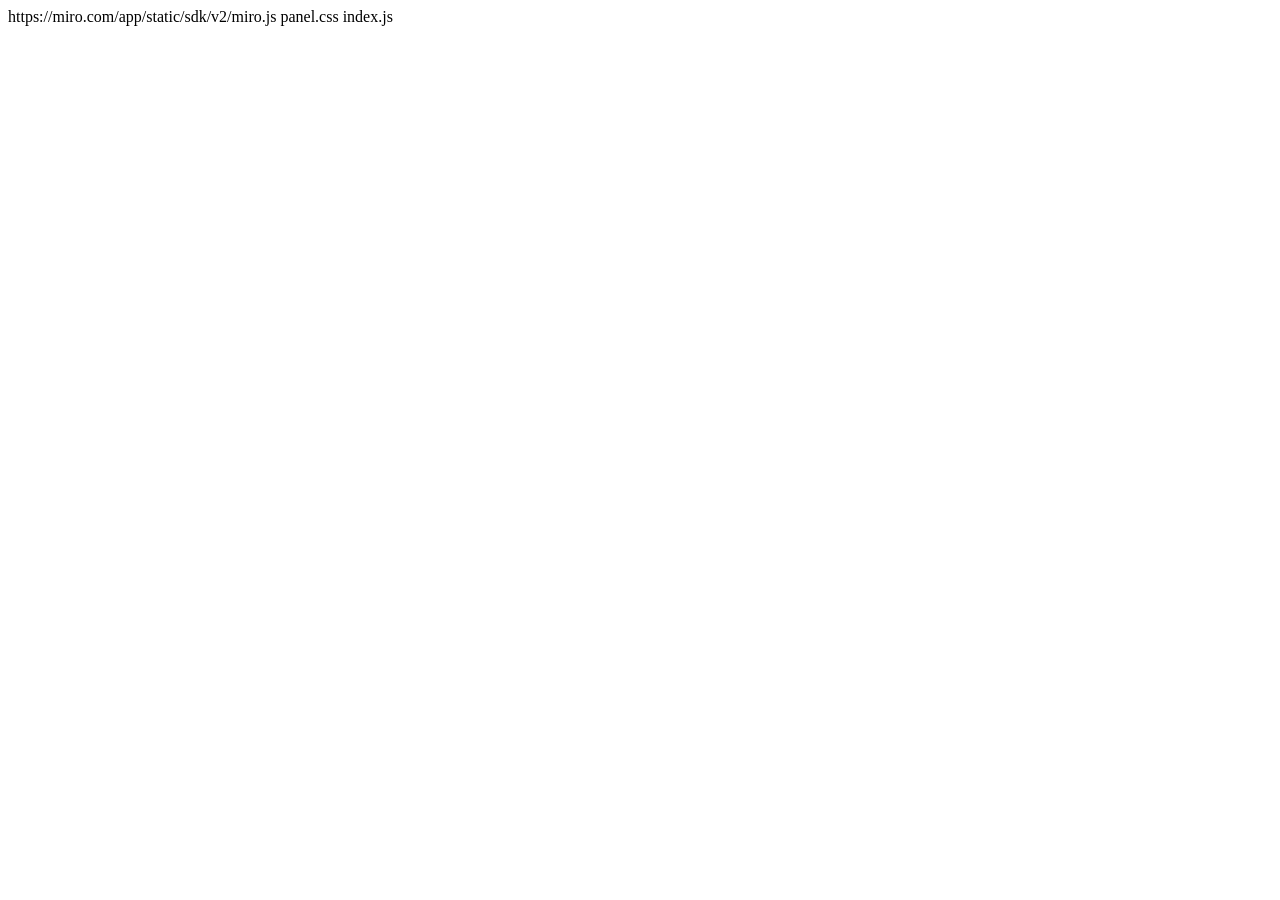
==== index.html @ cd2bf57b "Update index.html" ====
<!doctype html>
<html lang="en">
<head>
  <meta charset="utf-8" />
  <title>Synced Shapes</title>

  <!-- Load the Miro Web SDK v2 -->
  https://miro.com/app/static/sdk/v2/miro.js</script>

  <!-- Repush -->
  <!-- Your panel styles and app logic -->
  panel.css
  index.js</script>
</head>
<body>
  <!-- Panel UI template; injected by index.js when Miro opens it -->
  <template id="panel">
    <div class="panel">
      <h2>Synced Shapes</h2>

      <fieldset>
        <legend>Sync properties</legend>
        <label><input type="checkbox" id="sync-text" checked disabled /> Text (always on)</label><br />
        <label><input type="checkbox" id="sync-color" checked /> Color (fill + text color)</label><br />
        <label><input type="checkbox" id="sync-font" checked /> Font (family + size)</label>
      </fieldset>

      <div class="buttons">
        <button id="mark-master">Mark selected as Master</button>
        <button id="duplicate-link">Duplicate & Link</button>
        <button id="sync">Sync from Master</button>
      </div>

      <p id="status"></p>
    </div>
  </template>
</body>
</html>
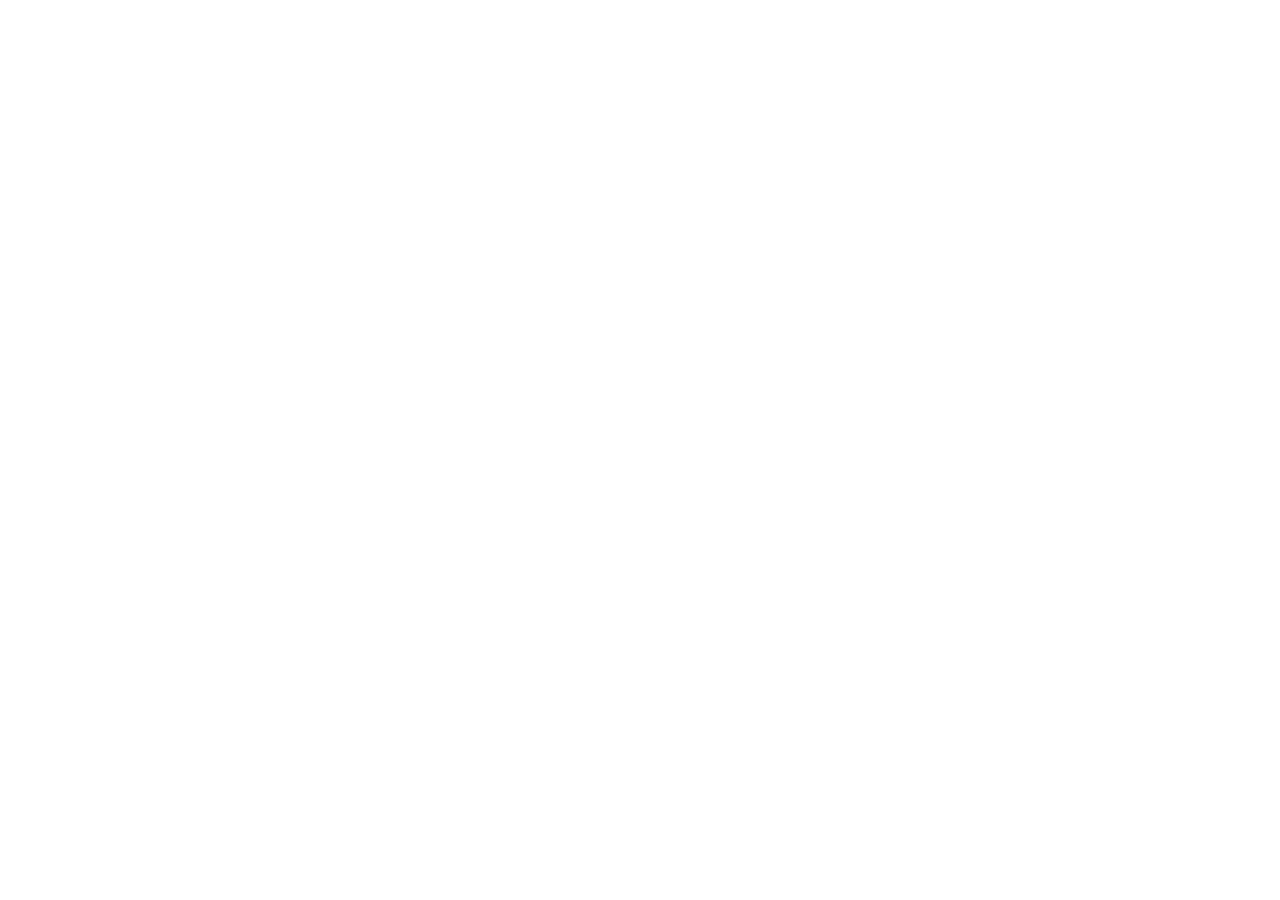
==== commit 8e73c5ad: "Update index.html" ====
--- a/index.html
+++ b/index.html
@@ -6,9 +6,8 @@
   <title>Synced Shapes</title>
 
   <!-- Load the Miro Web SDK v2 -->
-  https://miro.com/app/static/sdk/v2/miro.js</script>
+  <script src="https://miro.com/app/static/sdk/v2/pt>
 
-  <!-- Repush -->
   <!-- Your panel styles and app logic -->
   panel.css
   index.js</script>
@@ -37,3 +36,4 @@
   </template>
 </body>
 </html>
+``
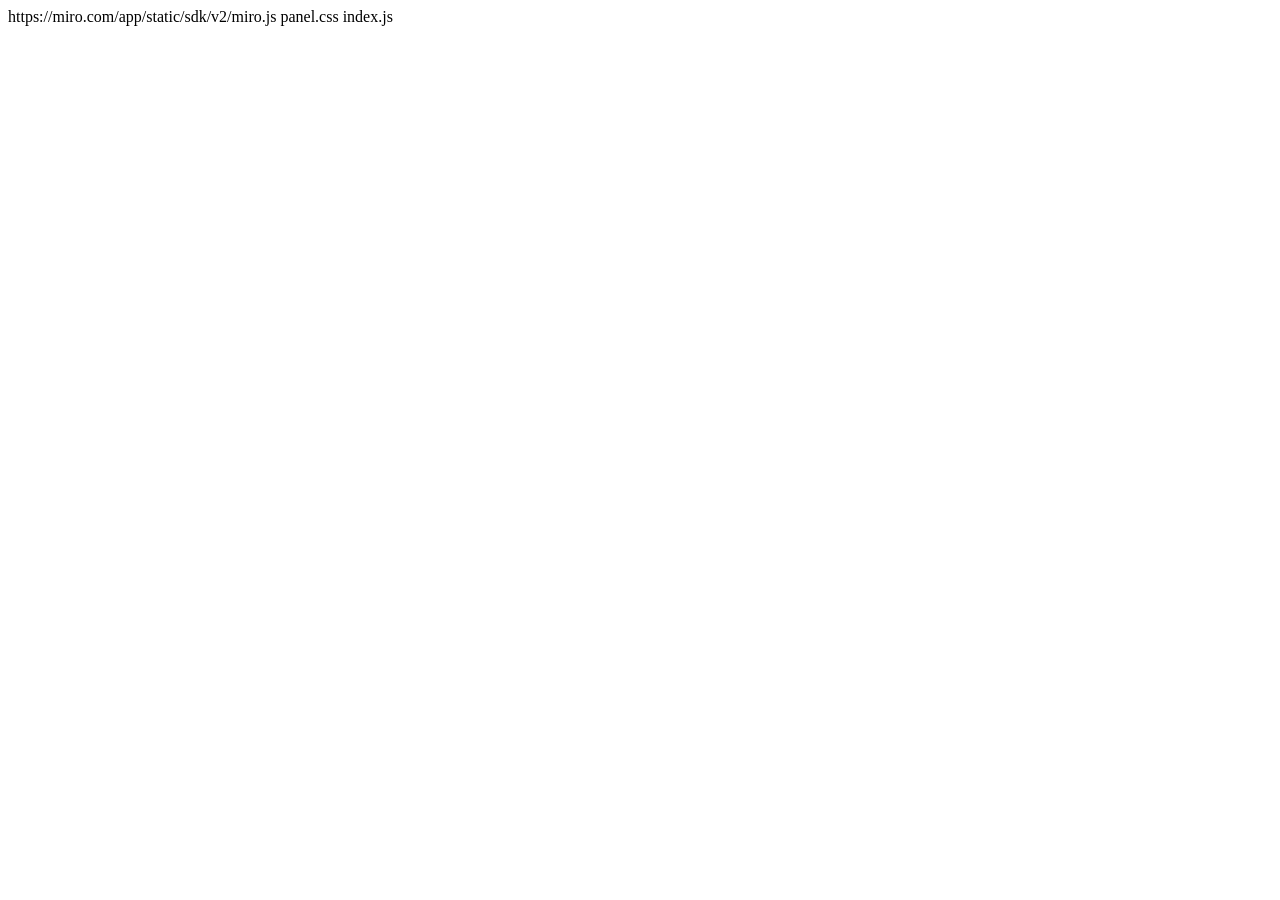
==== commit add89cf4: "Update index.html" ====
--- a/index.html
+++ b/index.html
@@ -1,4 +1,3 @@
-
 <!doctype html>
 <html lang="en">
 <head>
@@ -6,14 +5,14 @@
   <title>Synced Shapes</title>
 
   <!-- Load the Miro Web SDK v2 -->
-  <script src="https://miro.com/app/static/sdk/v2/pt>
+  https://miro.com/app/static/sdk/v2/miro.js</script>
 
   <!-- Your panel styles and app logic -->
   panel.css
   index.js</script>
 </head>
 <body>
-  <!-- Panel UI template; injected by index.js when Miro opens it -->
+  <!-- Panel UI template; injected by index.js when the app opens in Miro -->
   <template id="panel">
     <div class="panel">
       <h2>Synced Shapes</h2>
@@ -36,4 +35,3 @@
   </template>
 </body>
 </html>
-``
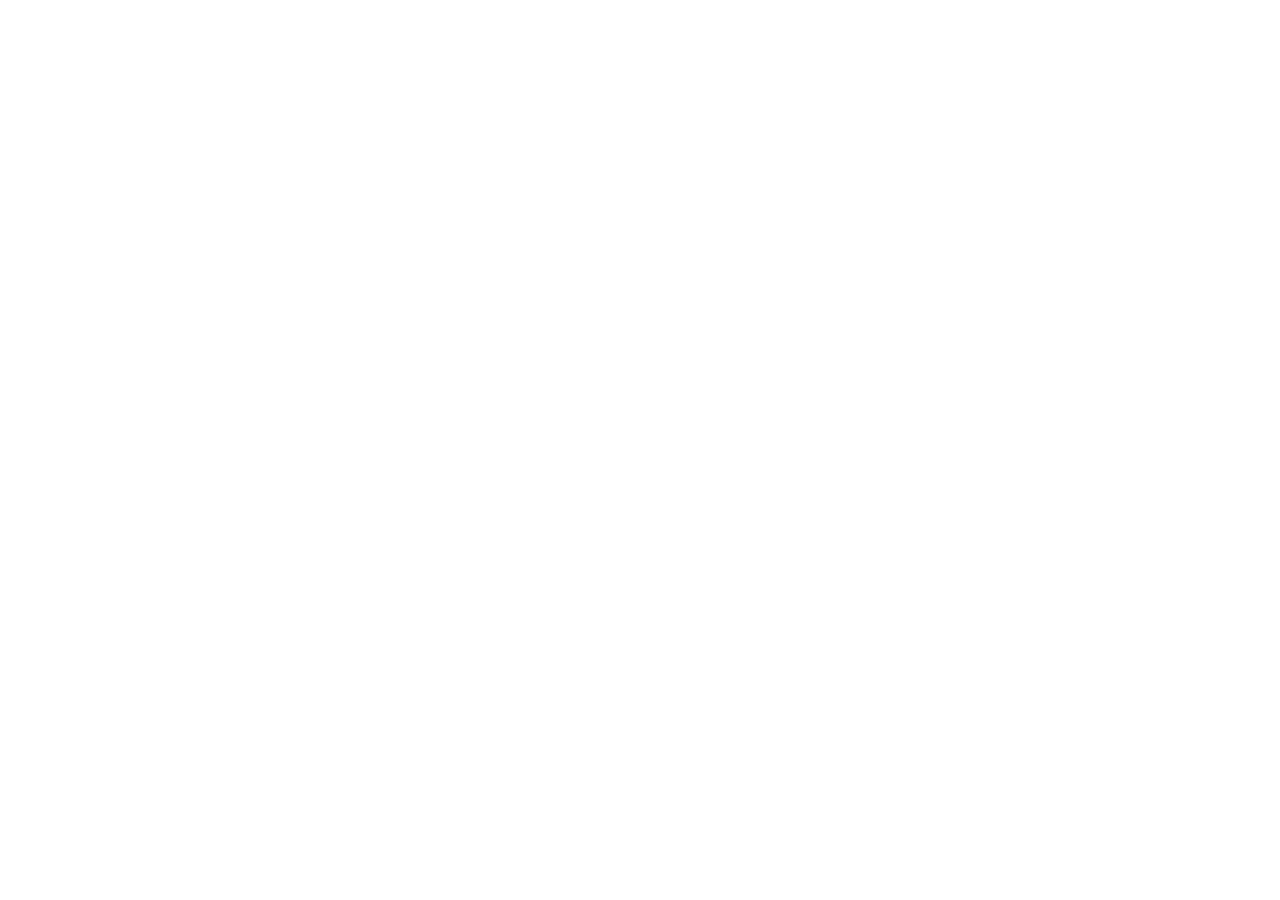
==== commit cf3cda5b: "Update index.html" ====
--- a/index.html
+++ b/index.html
@@ -1,37 +1,31 @@
 <!doctype html>
 <html lang="en">
+
 <head>
   <meta charset="utf-8" />
   <title>Synced Shapes</title>
-
-  <!-- Load the Miro Web SDK v2 -->
-  https://miro.com/app/static/sdk/v2/miro.js</script>
-
-  <!-- Your panel styles and app logic -->
-  panel.css
-  index.js</script>
+  <script src="https://miro.com/app2/miro.js</script>
+  <link rel="stylesheet" href="
 </head>
+  
 <body>
-  <!-- Panel UI template; injected by index.js when the app opens in Miro -->
   <template id="panel">
     <div class="panel">
       <h2>Synced Shapes</h2>
-
       <fieldset>
         <legend>Sync properties</legend>
         <label><input type="checkbox" id="sync-text" checked disabled /> Text (always on)</label><br />
         <label><input type="checkbox" id="sync-color" checked /> Color (fill + text color)</label><br />
         <label><input type="checkbox" id="sync-font" checked /> Font (family + size)</label>
       </fieldset>
-
       <div class="buttons">
         <button id="mark-master">Mark selected as Master</button>
         <button id="duplicate-link">Duplicate & Link</button>
         <button id="sync">Sync from Master</button>
       </div>
-
       <p id="status"></p>
     </div>
   </template>
 </body>
+
 </html>
